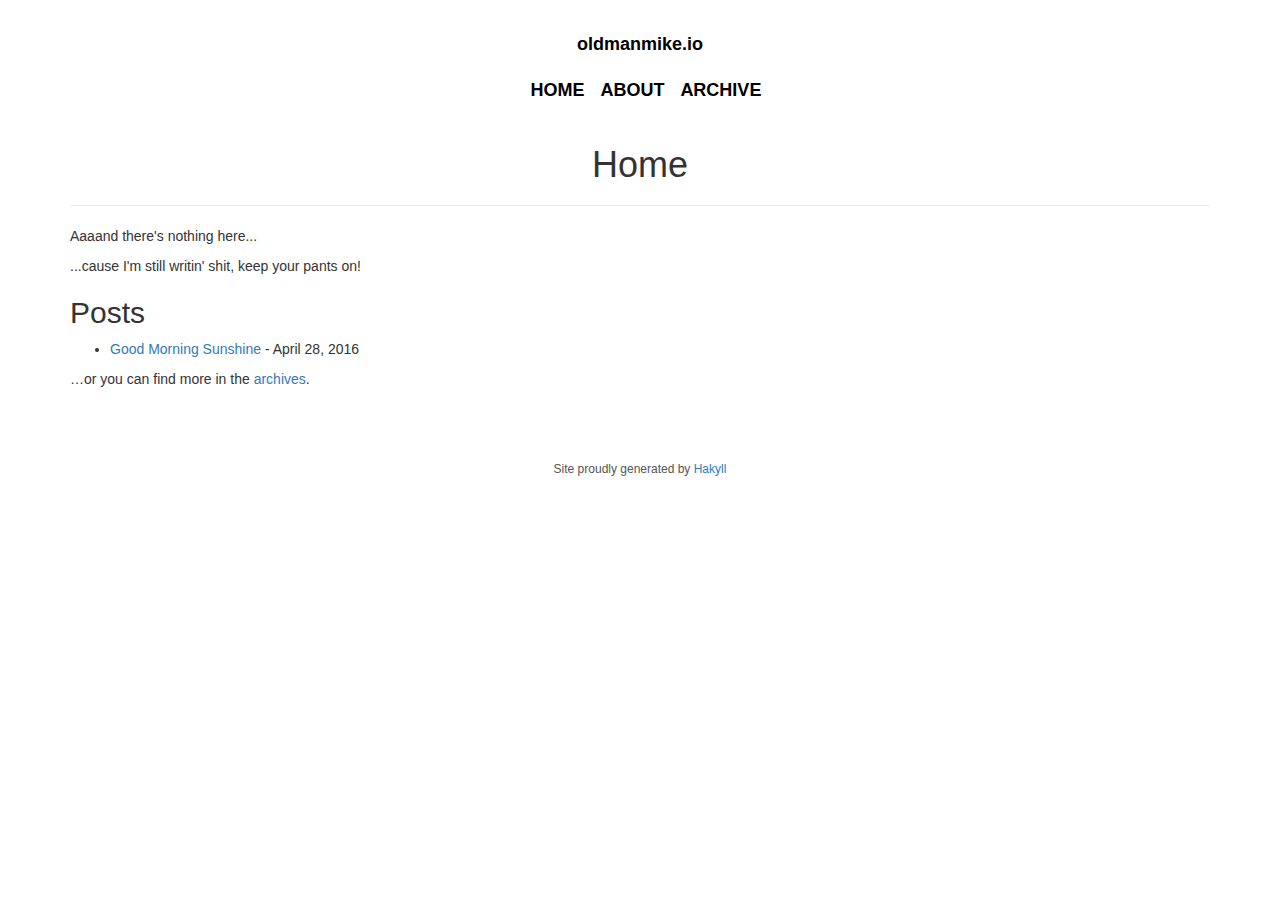
==== index.html @ 3153095a "Add first post" ====
<?xml version="1.0" encoding="UTF-8" ?>
<!DOCTYPE html PUBLIC "-//W3C//DTD XHTML 1.0 Strict//EN" "http://www.w3.org/TR/xhtml1/DTD/xhtml1-strict.dtd">
<html xmlns="http://www.w3.org/1999/xhtml" xml:lang="en" lang="en">
    <head>
        <meta http-equiv="Content-Type" content="text/html; charset=UTF-8" />
        <title>oldmanmike.io - Home</title>
        <link rel="stylesheet" type="text/css" href="./css/default.css" />
        <link href="./bootstrap/css/bootstrap.min.css" rel="stylesheet" />
        <meta name="viewport" content="width=device-width, initial-scale=1.0" />
        <link href="./highlight/styles/monokai.css" rel="stylesheet">
    </head>
    <body>
      <div class="container">
          <div id="header">
            <div id="logo" class="text-center">
                <a href="./">oldmanmike.io</a>
            </div>
            <br>
            <div id="navigation" class="text-center">
                <a href="./">Home</a>
                <a href="./about.html">About</a>
                <a href="./archive.html">Archive</a>
            </div>
          </div>
        
          <div id="content">
              <div class="title text-center">
                <h1>Home</h1>
                <hr>
              </div>
              <p>Aaaand there's nothing here...</p>

<p>...cause I'm still writin' shit, keep your pants on!</p>

<h2>Posts</h2>
<ul>
    
        <li>
            <a href="./posts/2016-04-28-good-morning-sunshine.html">Good Morning Sunshine</a> - April 28, 2016
        </li>
    
</ul>


<p>…or you can find more in the <a href="./archive.html">archives</a>.</p>

            </div>
          </div>
        
          <div id="footer" class="col-md-12">
            <div class="row text-center">
              Site proudly generated by
              <a href="http://jaspervdj.be/hakyll">Hakyll</a>
            </div>
          </div>
      </div>
      <script src="./bootstrap/js/bootstrap.min.js"></script>
      <script src="./highlight/highlight.pack.js"></script>
      <script>hljs.initHighlightingOnLoad();</script>
    </body>
</html>
---- css/default.css ----
body{color:black;font-size:16px;margin:0px auto 0px auto;min-width:800px}.container{padding:20px;width:65%;height:auto}div#header{margin-bottom:30px;padding:12px 0px 12px 0px}div#logo a{color:black;float:center;font-size:18px;font-weight:bold;text-decoration:none}div#header #navigation{text-align:center}div#header #navigation a{color:black;font-size:18px;font-weight:bold;margin-left:12px;text-decoration:none;text-transform:uppercase}div#footer{color:#555;font-size:12px;margin-top:30px;padding:12px 0px 12px 0px;text-align:right}h1{font-size:24px}h2{font-size:20px}div.info{color:#555;font-size:14px;font-style:italic}
---- highlight/styles/monokai.css ----
.hljs{display:block;overflow-x:auto;padding:0.5em;background:#272822;color:#ddd}.hljs-tag, .hljs-keyword, .hljs-selector-tag, .hljs-literal, .hljs-strong, .hljs-name{color:#f92672}.hljs-code{color:#66d9ef}.hljs-class .hljs-title{color:white}.hljs-attribute, .hljs-symbol, .hljs-regexp, .hljs-link{color:#bf79db}.hljs-string, .hljs-bullet, .hljs-subst, .hljs-title, .hljs-section, .hljs-emphasis, .hljs-type, .hljs-built_in, .hljs-builtin-name, .hljs-selector-attr, .hljs-selector-pseudo, .hljs-addition, .hljs-variable, .hljs-template-tag, .hljs-template-variable{color:#a6e22e}.hljs-comment, .hljs-quote, .hljs-deletion, .hljs-meta{color:#75715e}.hljs-keyword, .hljs-selector-tag, .hljs-literal, .hljs-doctag, .hljs-title, .hljs-section, .hljs-type, .hljs-selector-id{font-weight:bold}
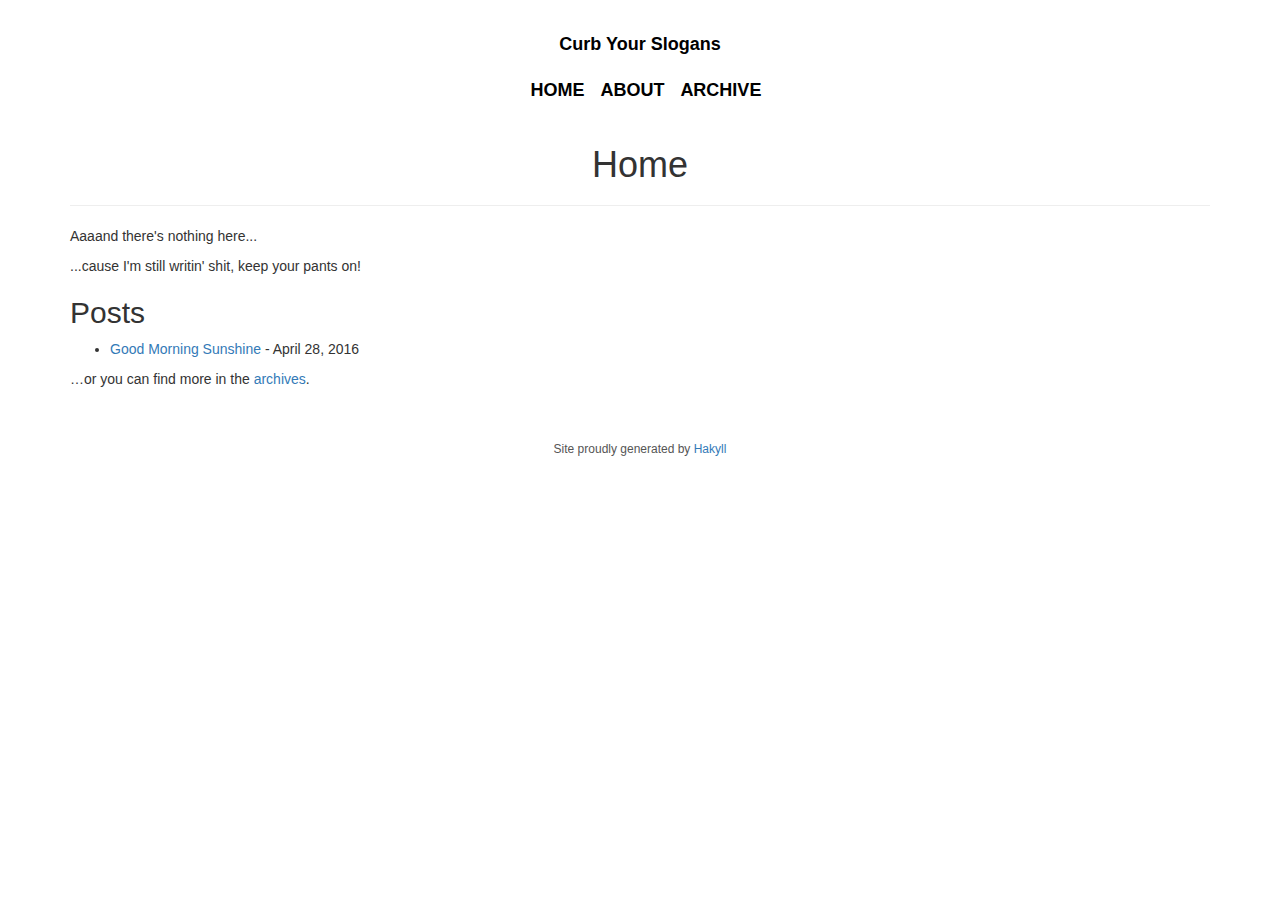
==== commit 95c37669: "Change blog title" ====
--- a/index.html
+++ b/index.html
@@ -1,34 +1,34 @@
 <?xml version="1.0" encoding="UTF-8" ?>
 <!DOCTYPE html PUBLIC "-//W3C//DTD XHTML 1.0 Strict//EN" "http://www.w3.org/TR/xhtml1/DTD/xhtml1-strict.dtd">
 <html xmlns="http://www.w3.org/1999/xhtml" xml:lang="en" lang="en">
-    <head>
-        <meta http-equiv="Content-Type" content="text/html; charset=UTF-8" />
-        <title>oldmanmike.io - Home</title>
-        <link rel="stylesheet" type="text/css" href="./css/default.css" />
-        <link href="./bootstrap/css/bootstrap.min.css" rel="stylesheet" />
-        <meta name="viewport" content="width=device-width, initial-scale=1.0" />
-        <link href="./highlight/styles/monokai.css" rel="stylesheet">
-    </head>
-    <body>
-      <div class="container">
-          <div id="header">
-            <div id="logo" class="text-center">
-                <a href="./">oldmanmike.io</a>
-            </div>
-            <br>
-            <div id="navigation" class="text-center">
-                <a href="./">Home</a>
-                <a href="./about.html">About</a>
-                <a href="./archive.html">Archive</a>
-            </div>
-          </div>
-        
-          <div id="content">
-              <div class="title text-center">
-                <h1>Home</h1>
-                <hr>
-              </div>
-              <p>Aaaand there's nothing here...</p>
+  <head>
+    <meta http-equiv="Content-Type" content="text/html; charset=UTF-8" />
+    <title>Curb Your Slogans - Home</title>
+    <link rel="stylesheet" type="text/css" href="./css/default.css" />
+    <link href="./bootstrap/css/bootstrap.min.css" rel="stylesheet" />
+    <meta name="viewport" content="width=device-width, initial-scale=1.0" />
+    <link href="./highlight/styles/monokai.css" rel="stylesheet">
+  </head>
+  <body>
+    <div class="container">
+      <div id="header">
+        <div id="logo" class="text-center">
+          <a href="./">Curb Your Slogans</a>
+        </div>
+        <br>
+        <div id="navigation" class="text-center">
+          <a href="./">Home</a>
+          <a href="./about.html">About</a>
+          <a href="./archive.html">Archive</a>
+        </div>
+      </div>
+
+      <div id="content">
+        <div class="title text-center">
+          <h1>Home</h1>
+          <hr>
+        </div>
+        <p>Aaaand there's nothing here...</p>
 
 <p>...cause I'm still writin' shit, keep your pants on!</p>
 
@@ -44,18 +44,17 @@
 
 <p>…or you can find more in the <a href="./archive.html">archives</a>.</p>
 
-            </div>
-          </div>
-        
-          <div id="footer" class="col-md-12">
-            <div class="row text-center">
-              Site proudly generated by
-              <a href="http://jaspervdj.be/hakyll">Hakyll</a>
-            </div>
-          </div>
       </div>
-      <script src="./bootstrap/js/bootstrap.min.js"></script>
-      <script src="./highlight/highlight.pack.js"></script>
-      <script>hljs.initHighlightingOnLoad();</script>
-    </body>
+
+      <div id="footer" class="col-md-12">
+        <div class="row text-center">
+          Site proudly generated by
+          <a href="http://jaspervdj.be/hakyll">Hakyll</a>
+        </div>
+      </div>
+    </div>
+    <script src="./bootstrap/js/bootstrap.min.js"></script>
+    <script src="./highlight/highlight.pack.js"></script>
+    <script>hljs.initHighlightingOnLoad();</script>
+  </body>
 </html>
